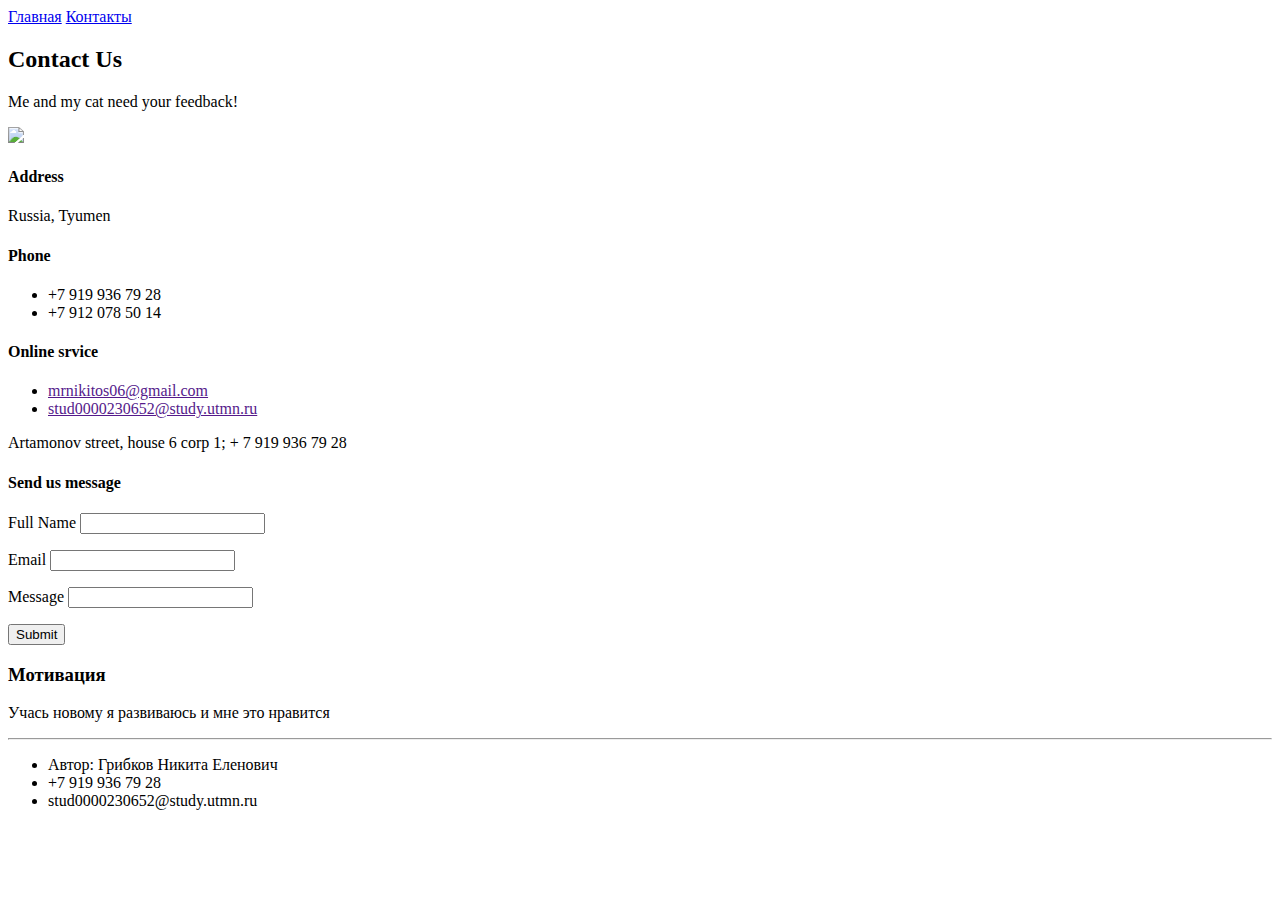
==== contacts.html @ 76fe0249 "lesson1" ====
<!DOCTYPE html>
<html lang="en">
<head>
    <meta charset="UTF-8">
    <title>Контакты</title>
    <a href="main.html">Главная</a>
    <a href="contacts.html">Контакты</a>
</head>
<body>
    <h2>Contact Us</h2>
    <p>Me and my cat need your feedback!</p>
    <img src="catImage.jpg" width="350">
    <h4>Address</h4>
    <p>Russia, Tyumen</p>
    <h4>Phone</h4>
    <ul>
        <li>+7 919 936 79 28</li>
        <li>+7 912 078 50 14</li>
    </ul>
    <h4>Online srvice</h4>
    <ul>
        <li><a href="">mrnikitos06@gmail.com</a></li>
        <li><a href="">stud0000230652@study.utmn.ru</a></li>
    </ul>
    <p>Artamonov street, house 6 corp 1; + 7 919 936 79 28</p>
    <h4>Send us message</h4>
    <form action="">
        <p>Full Name <input type="text"></p>
        <p>Email <input type="email"></p>
        <p>Message <input type="textarea"></p>
        <p><input type="submit"></p>
    </form>
</body>
<footer>
  <h3>Мотивация</h3>
  <p>Учась новому я развиваюсь и мне это нравится</p>
  <hr>
  <ul id="contacts">
       <li>Автор: Грибков Никита Еленович</li>
       <li>+7 919 936 79 28</li>
       <li>stud0000230652@study.utmn.ru</li>
  </ul>
</footer>
</html>
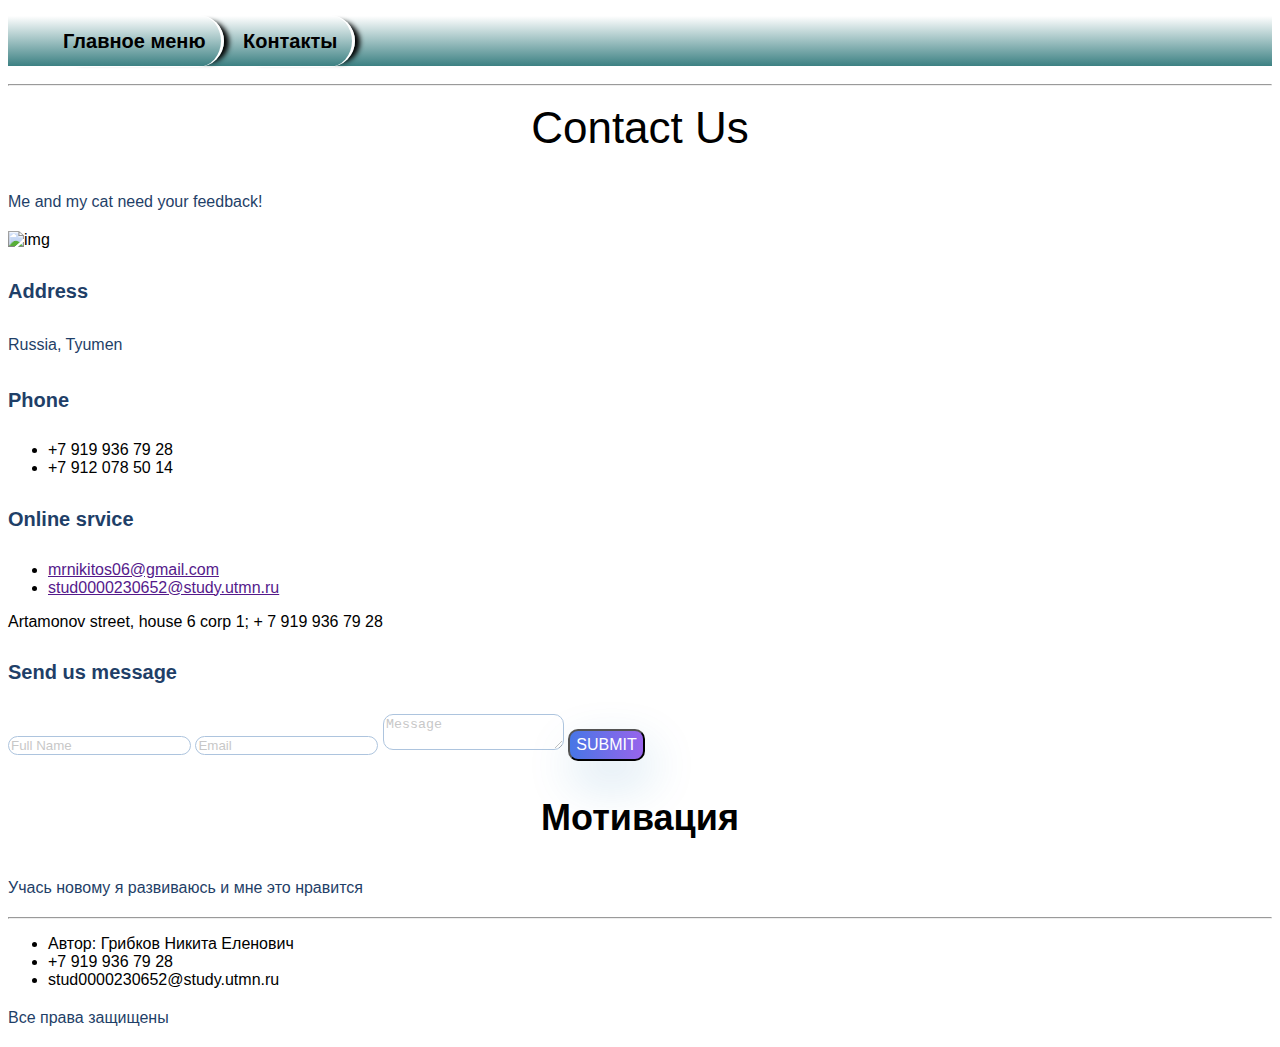
==== commit 9304d4e3: "Merge 6f532644f814f09b356fea168ff16b5fc8e72154 into d5f70da713f691ac3f34af8753f35e23486ae1fd" ====
--- a/contacts.html
+++ b/contacts.html
@@ -2,43 +2,56 @@
 <html lang="en">
 <head>
     <meta charset="UTF-8">
-    <title>Контакты</title>
-    <a href="main.html">Главная</a>
-    <a href="contacts.html">Контакты</a>
+    <title>Главная</title>
+    <link rel="stylesheet" href="./src/assets/styles/style.css">
 </head>
-<body>
-    <h2>Contact Us</h2>
-    <p>Me and my cat need your feedback!</p>
-    <img src="catImage.jpg" width="350">
-    <h4>Address</h4>
-    <p>Russia, Tyumen</p>
-    <h4>Phone</h4>
-    <ul>
-        <li>+7 919 936 79 28</li>
-        <li>+7 912 078 50 14</li>
-    </ul>
-    <h4>Online srvice</h4>
-    <ul>
-        <li><a href="">mrnikitos06@gmail.com</a></li>
-        <li><a href="">stud0000230652@study.utmn.ru</a></li>
-    </ul>
-    <p>Artamonov street, house 6 corp 1; + 7 919 936 79 28</p>
-    <h4>Send us message</h4>
-    <form action="">
-        <p>Full Name <input type="text"></p>
-        <p>Email <input type="email"></p>
-        <p>Message <input type="textarea"></p>
-        <p><input type="submit"></p>
-    </form>
+<header class = "header">
+    <nav>
+        <ul class="headList">
+            <li><a href="./main.html">Главное меню</a></li>
+            <li><a href="./contacts.html">Контакты</a></li>
+        </ul>
+    </nav>
+    <hr>
+</header>
+<body class="cont">
+<h2 class="h2">Contact Us</h2>
+<p class="p">Me and my cat need your feedback!</p>
+<img alt="img" src="catImage.jpg" width="350">
+<h4 class="h4">Address</h4>
+<p class="p">Russia, Tyumen</p>
+<h4 class="h4">Phone</h4>
+<ul>
+    <li>+7 919 936 79 28</li>
+    <li>+7 912 078 50 14</li>
+</ul>
+<h4 class="h4">Online srvice</h4>
+<ul>
+    <li><a href="">mrnikitos06@gmail.com</a></li>
+    <li><a href="">stud0000230652@study.utmn.ru</a></li>
+</ul>
+<p>Artamonov street, house 6 corp 1; + 7 919 936 79 28</p>
+<h4 class="h4"> Send us message</h4>
+<label>
+    <input class="texstLine" type="text" placeholder="Full Name">
+</label>
+<label>
+    <input class="texstLine" type="text" placeholder="Email">
+</label>
+<label>
+    <textarea class="texstLine" placeholder="Message"></textarea>
+</label>
+<input class="button" type="button" value="Submit">
 </body>
 <footer>
-  <h3>Мотивация</h3>
-  <p>Учась новому я развиваюсь и мне это нравится</p>
-  <hr>
-  <ul id="contacts">
-       <li>Автор: Грибков Никита Еленович</li>
-       <li>+7 919 936 79 28</li>
-       <li>stud0000230652@study.utmn.ru</li>
-  </ul>
+    <h3 class="h3">Мотивация</h3>
+    <p class="p">Учась новому я развиваюсь и мне это нравится</p>
+    <hr>
+    <ul id="contacts">
+        <li>Автор: Грибков Никита Еленович</li>
+        <li>+7 919 936 79 28</li>
+        <li>stud0000230652@study.utmn.ru</li>
+    </ul>
+    <p class="p">Все права защищены</p>
 </footer>
 </html>--- a/src/assets/styles/style.css
+++ b/src/assets/styles/style.css
@@ -0,0 +1,73 @@
+@import "./global.css";
+@import "./fonts.css";
+@import "./utils.css";
+
+.test {
+    color: yellow !important;
+}
+
+.test {
+    color: red !important;
+}
+
+.p {
+    font-size: 16px;
+    line-height: 26px;
+    color: #1F3F68;
+}
+.h1 {
+    font-size: 64px;
+    color: #1F3F68;
+}
+.h2 {
+    font-weight: 500;
+    font-size: 44px;
+    text-align: center;
+}
+.h3 {
+    font-size: 36px;
+    text-align: center;
+}
+.h4 {
+    font-size: 20px;
+    line-height: 30px;
+    color: #1F3F68;
+}
+.texstLine{
+    border: 1px solid #356EAD;
+    box-sizing: border-box;
+    border-radius: 10px;
+    opacity: 0.4;
+}
+.button{
+    background: linear-gradient(90deg, rgba(71, 118, 230, 1) 0%, rgba(152, 100, 235, 1) 100%);
+    box-shadow: 5px 20px 50px rgba(16, 112, 177, 0.2);
+    border-radius: 10px;
+    font-weight: 500;
+    font-size: 16px;
+    line-height: 26px;
+    text-align: center;
+    color: #FFFFFF;
+    text-transform: uppercase;
+}
+.cont{
+    background-image:url(https://celes.club/uploads/posts/2022-10/1667039266_4-celes-club-p-oboi-na-planshet-kotiki-pinterest-6.jpg);
+}
+.header{
+    height: 50px;
+    background: linear-gradient(0deg, rgba(60,129,131,1) 0%, rgba(255,255,255,1) 100%);
+    line-height: 50px;
+}
+.header a{
+    padding: 15px;
+    border-radius: 50px;
+    border-right: 3px solid white;
+    box-shadow: 10px 1px 5px -5px black;
+    color: #000000;
+    text-decoration: none;
+    font-size: 20px;
+    font-weight: 700;
+}
+.headList li{
+    display:inline;
+}
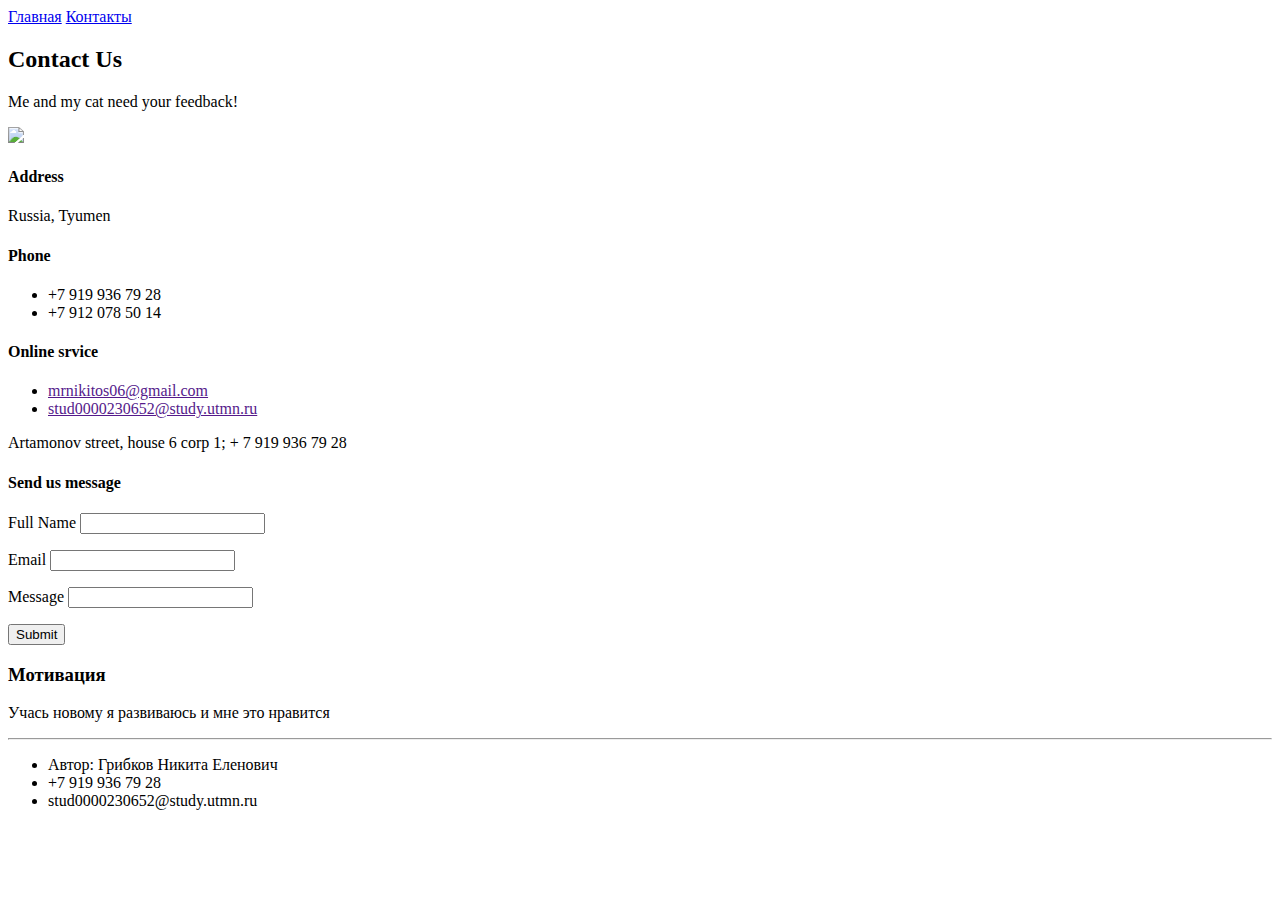
==== commit ddf26acf: "Merge 76fe02497a2e20182ade20243bf66274e681f9ba into d5f70da713f691ac3f34af8753f35e23486ae1fd" ====
--- a/contacts.html
+++ b/contacts.html
@@ -2,56 +2,43 @@
 <html lang="en">
 <head>
     <meta charset="UTF-8">
-    <title>Главная</title>
-    <link rel="stylesheet" href="./src/assets/styles/style.css">
+    <title>Контакты</title>
+    <a href="main.html">Главная</a>
+    <a href="contacts.html">Контакты</a>
 </head>
-<header class = "header">
-    <nav>
-        <ul class="headList">
-            <li><a href="./main.html">Главное меню</a></li>
-            <li><a href="./contacts.html">Контакты</a></li>
-        </ul>
-    </nav>
-    <hr>
-</header>
-<body class="cont">
-<h2 class="h2">Contact Us</h2>
-<p class="p">Me and my cat need your feedback!</p>
-<img alt="img" src="catImage.jpg" width="350">
-<h4 class="h4">Address</h4>
-<p class="p">Russia, Tyumen</p>
-<h4 class="h4">Phone</h4>
-<ul>
-    <li>+7 919 936 79 28</li>
-    <li>+7 912 078 50 14</li>
-</ul>
-<h4 class="h4">Online srvice</h4>
-<ul>
-    <li><a href="">mrnikitos06@gmail.com</a></li>
-    <li><a href="">stud0000230652@study.utmn.ru</a></li>
-</ul>
-<p>Artamonov street, house 6 corp 1; + 7 919 936 79 28</p>
-<h4 class="h4"> Send us message</h4>
-<label>
-    <input class="texstLine" type="text" placeholder="Full Name">
-</label>
-<label>
-    <input class="texstLine" type="text" placeholder="Email">
-</label>
-<label>
-    <textarea class="texstLine" placeholder="Message"></textarea>
-</label>
-<input class="button" type="button" value="Submit">
+<body>
+    <h2>Contact Us</h2>
+    <p>Me and my cat need your feedback!</p>
+    <img src="catImage.jpg" width="350">
+    <h4>Address</h4>
+    <p>Russia, Tyumen</p>
+    <h4>Phone</h4>
+    <ul>
+        <li>+7 919 936 79 28</li>
+        <li>+7 912 078 50 14</li>
+    </ul>
+    <h4>Online srvice</h4>
+    <ul>
+        <li><a href="">mrnikitos06@gmail.com</a></li>
+        <li><a href="">stud0000230652@study.utmn.ru</a></li>
+    </ul>
+    <p>Artamonov street, house 6 corp 1; + 7 919 936 79 28</p>
+    <h4>Send us message</h4>
+    <form action="">
+        <p>Full Name <input type="text"></p>
+        <p>Email <input type="email"></p>
+        <p>Message <input type="textarea"></p>
+        <p><input type="submit"></p>
+    </form>
 </body>
 <footer>
-    <h3 class="h3">Мотивация</h3>
-    <p class="p">Учась новому я развиваюсь и мне это нравится</p>
-    <hr>
-    <ul id="contacts">
-        <li>Автор: Грибков Никита Еленович</li>
-        <li>+7 919 936 79 28</li>
-        <li>stud0000230652@study.utmn.ru</li>
-    </ul>
-    <p class="p">Все права защищены</p>
+  <h3>Мотивация</h3>
+  <p>Учась новому я развиваюсь и мне это нравится</p>
+  <hr>
+  <ul id="contacts">
+       <li>Автор: Грибков Никита Еленович</li>
+       <li>+7 919 936 79 28</li>
+       <li>stud0000230652@study.utmn.ru</li>
+  </ul>
 </footer>
 </html>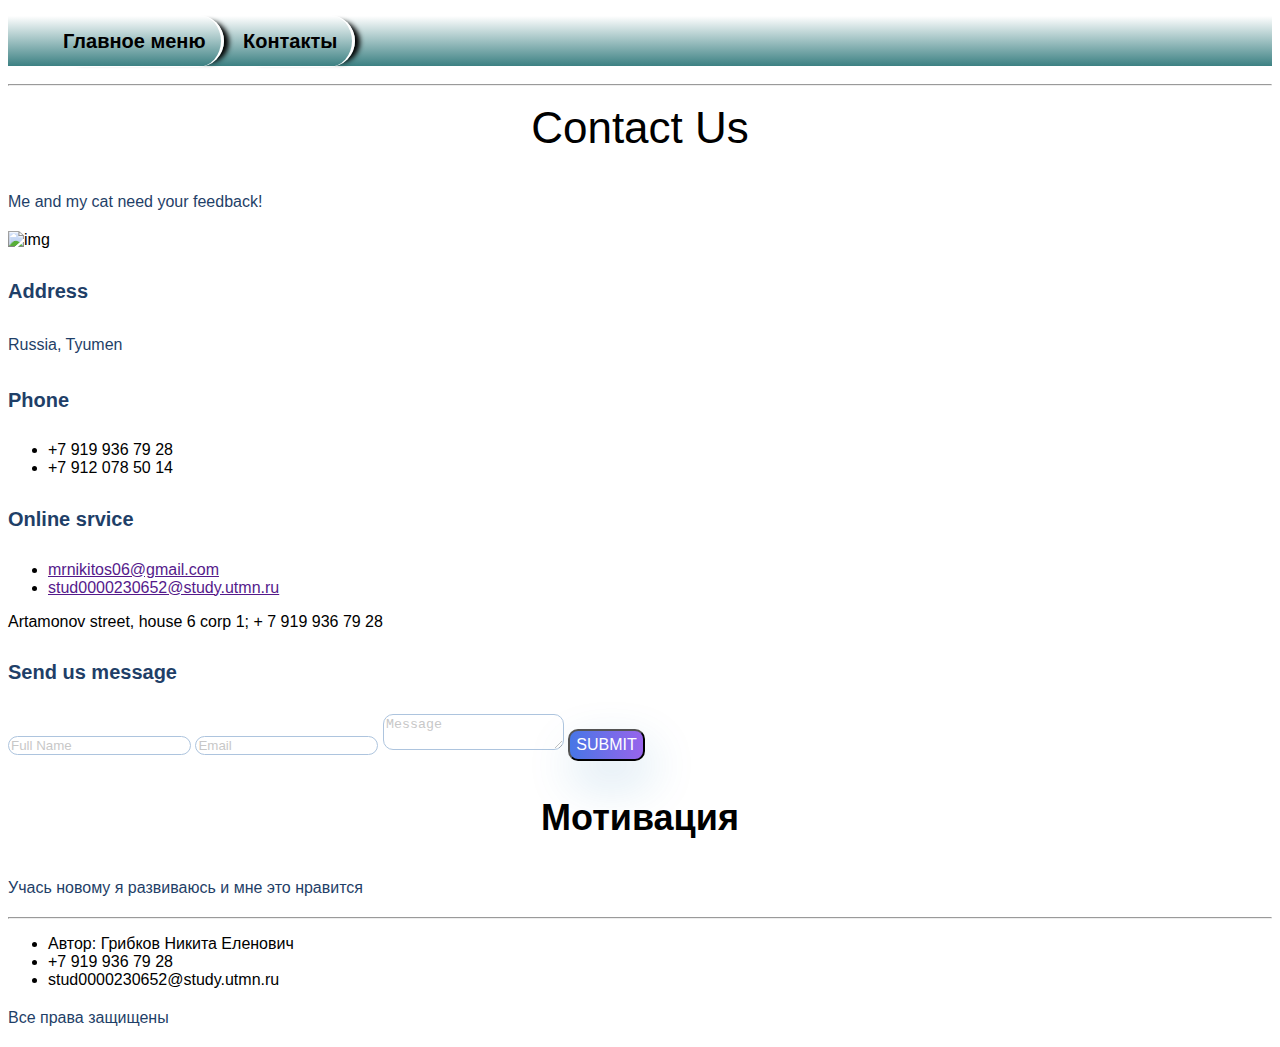
==== commit 6f532644: "lesson2" ====
--- a/contacts.html
+++ b/contacts.html
@@ -2,43 +2,56 @@
 <html lang="en">
 <head>
     <meta charset="UTF-8">
-    <title>Контакты</title>
-    <a href="main.html">Главная</a>
-    <a href="contacts.html">Контакты</a>
+    <title>Главная</title>
+    <link rel="stylesheet" href="./src/assets/styles/style.css">
 </head>
-<body>
-    <h2>Contact Us</h2>
-    <p>Me and my cat need your feedback!</p>
-    <img src="catImage.jpg" width="350">
-    <h4>Address</h4>
-    <p>Russia, Tyumen</p>
-    <h4>Phone</h4>
-    <ul>
-        <li>+7 919 936 79 28</li>
-        <li>+7 912 078 50 14</li>
-    </ul>
-    <h4>Online srvice</h4>
-    <ul>
-        <li><a href="">mrnikitos06@gmail.com</a></li>
-        <li><a href="">stud0000230652@study.utmn.ru</a></li>
-    </ul>
-    <p>Artamonov street, house 6 corp 1; + 7 919 936 79 28</p>
-    <h4>Send us message</h4>
-    <form action="">
-        <p>Full Name <input type="text"></p>
-        <p>Email <input type="email"></p>
-        <p>Message <input type="textarea"></p>
-        <p><input type="submit"></p>
-    </form>
+<header class = "header">
+    <nav>
+        <ul class="headList">
+            <li><a href="./main.html">Главное меню</a></li>
+            <li><a href="./contacts.html">Контакты</a></li>
+        </ul>
+    </nav>
+    <hr>
+</header>
+<body class="cont">
+<h2 class="h2">Contact Us</h2>
+<p class="p">Me and my cat need your feedback!</p>
+<img alt="img" src="catImage.jpg" width="350">
+<h4 class="h4">Address</h4>
+<p class="p">Russia, Tyumen</p>
+<h4 class="h4">Phone</h4>
+<ul>
+    <li>+7 919 936 79 28</li>
+    <li>+7 912 078 50 14</li>
+</ul>
+<h4 class="h4">Online srvice</h4>
+<ul>
+    <li><a href="">mrnikitos06@gmail.com</a></li>
+    <li><a href="">stud0000230652@study.utmn.ru</a></li>
+</ul>
+<p>Artamonov street, house 6 corp 1; + 7 919 936 79 28</p>
+<h4 class="h4"> Send us message</h4>
+<label>
+    <input class="texstLine" type="text" placeholder="Full Name">
+</label>
+<label>
+    <input class="texstLine" type="text" placeholder="Email">
+</label>
+<label>
+    <textarea class="texstLine" placeholder="Message"></textarea>
+</label>
+<input class="button" type="button" value="Submit">
 </body>
 <footer>
-  <h3>Мотивация</h3>
-  <p>Учась новому я развиваюсь и мне это нравится</p>
-  <hr>
-  <ul id="contacts">
-       <li>Автор: Грибков Никита Еленович</li>
-       <li>+7 919 936 79 28</li>
-       <li>stud0000230652@study.utmn.ru</li>
-  </ul>
+    <h3 class="h3">Мотивация</h3>
+    <p class="p">Учась новому я развиваюсь и мне это нравится</p>
+    <hr>
+    <ul id="contacts">
+        <li>Автор: Грибков Никита Еленович</li>
+        <li>+7 919 936 79 28</li>
+        <li>stud0000230652@study.utmn.ru</li>
+    </ul>
+    <p class="p">Все права защищены</p>
 </footer>
 </html>--- a/src/assets/styles/style.css
+++ b/src/assets/styles/style.css
@@ -0,0 +1,73 @@
+@import "./global.css";
+@import "./fonts.css";
+@import "./utils.css";
+
+.test {
+    color: yellow !important;
+}
+
+.test {
+    color: red !important;
+}
+
+.p {
+    font-size: 16px;
+    line-height: 26px;
+    color: #1F3F68;
+}
+.h1 {
+    font-size: 64px;
+    color: #1F3F68;
+}
+.h2 {
+    font-weight: 500;
+    font-size: 44px;
+    text-align: center;
+}
+.h3 {
+    font-size: 36px;
+    text-align: center;
+}
+.h4 {
+    font-size: 20px;
+    line-height: 30px;
+    color: #1F3F68;
+}
+.texstLine{
+    border: 1px solid #356EAD;
+    box-sizing: border-box;
+    border-radius: 10px;
+    opacity: 0.4;
+}
+.button{
+    background: linear-gradient(90deg, rgba(71, 118, 230, 1) 0%, rgba(152, 100, 235, 1) 100%);
+    box-shadow: 5px 20px 50px rgba(16, 112, 177, 0.2);
+    border-radius: 10px;
+    font-weight: 500;
+    font-size: 16px;
+    line-height: 26px;
+    text-align: center;
+    color: #FFFFFF;
+    text-transform: uppercase;
+}
+.cont{
+    background-image:url(https://celes.club/uploads/posts/2022-10/1667039266_4-celes-club-p-oboi-na-planshet-kotiki-pinterest-6.jpg);
+}
+.header{
+    height: 50px;
+    background: linear-gradient(0deg, rgba(60,129,131,1) 0%, rgba(255,255,255,1) 100%);
+    line-height: 50px;
+}
+.header a{
+    padding: 15px;
+    border-radius: 50px;
+    border-right: 3px solid white;
+    box-shadow: 10px 1px 5px -5px black;
+    color: #000000;
+    text-decoration: none;
+    font-size: 20px;
+    font-weight: 700;
+}
+.headList li{
+    display:inline;
+}
